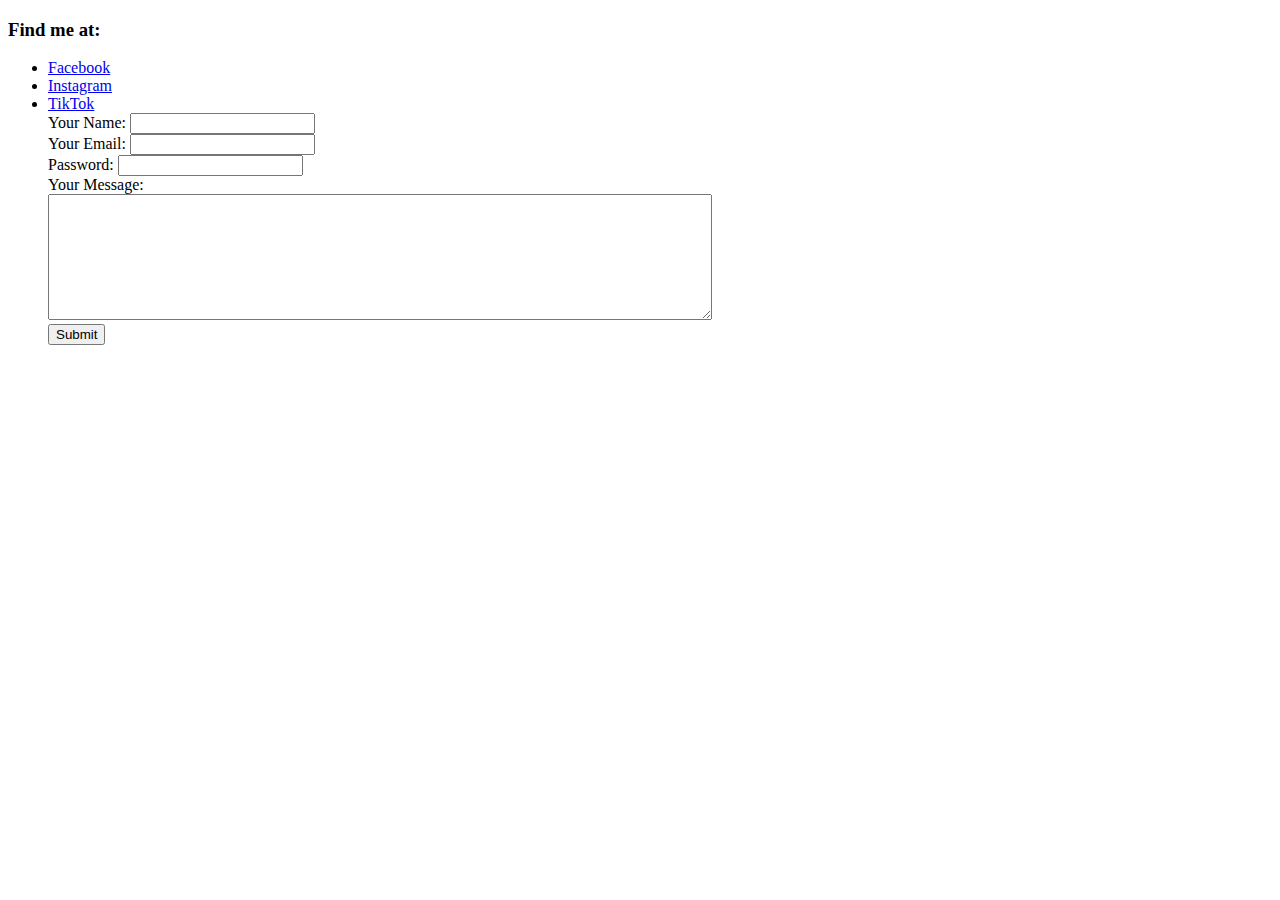
==== Socials.html @ f7c1fd97 "Added initial CV website files" ====
<!DOCTYPE html>
<html lang="en" dir="ltr">
  <head>
    <meta charset="utf-8">
    <title>Socials</title>
  </head>
  <body>
    <h3>Find me at:</h3>
    <ul>
      <li><a href="https://www.facebook.com/cinder.bayongasan">Facebook</a></li>
      <li> <a href="https://www.instagram.com/cinderbayo/?hl=en">Instagram</a></li>
      <li> <a href="https://www.tiktok.com/@cinder.b">TikTok</a></li>

      <form class="" action="index.html" method="post">
        <label>Your Name:</label>
        <input type="text" name="Your Name" value=""> <br>
        <label>Your Email:</label>
        <input type="email" name="Your Email" value=""><br>
        <label>Password:</label>
        <input type="password" name="Password" value=""><br>
        <label>Your Message:</label> <br>
        <textarea name="name" rows="8" cols="80"></textarea><br>
        <input type="submit" name="">
      </form>
    </ul>
  </body>
</html>
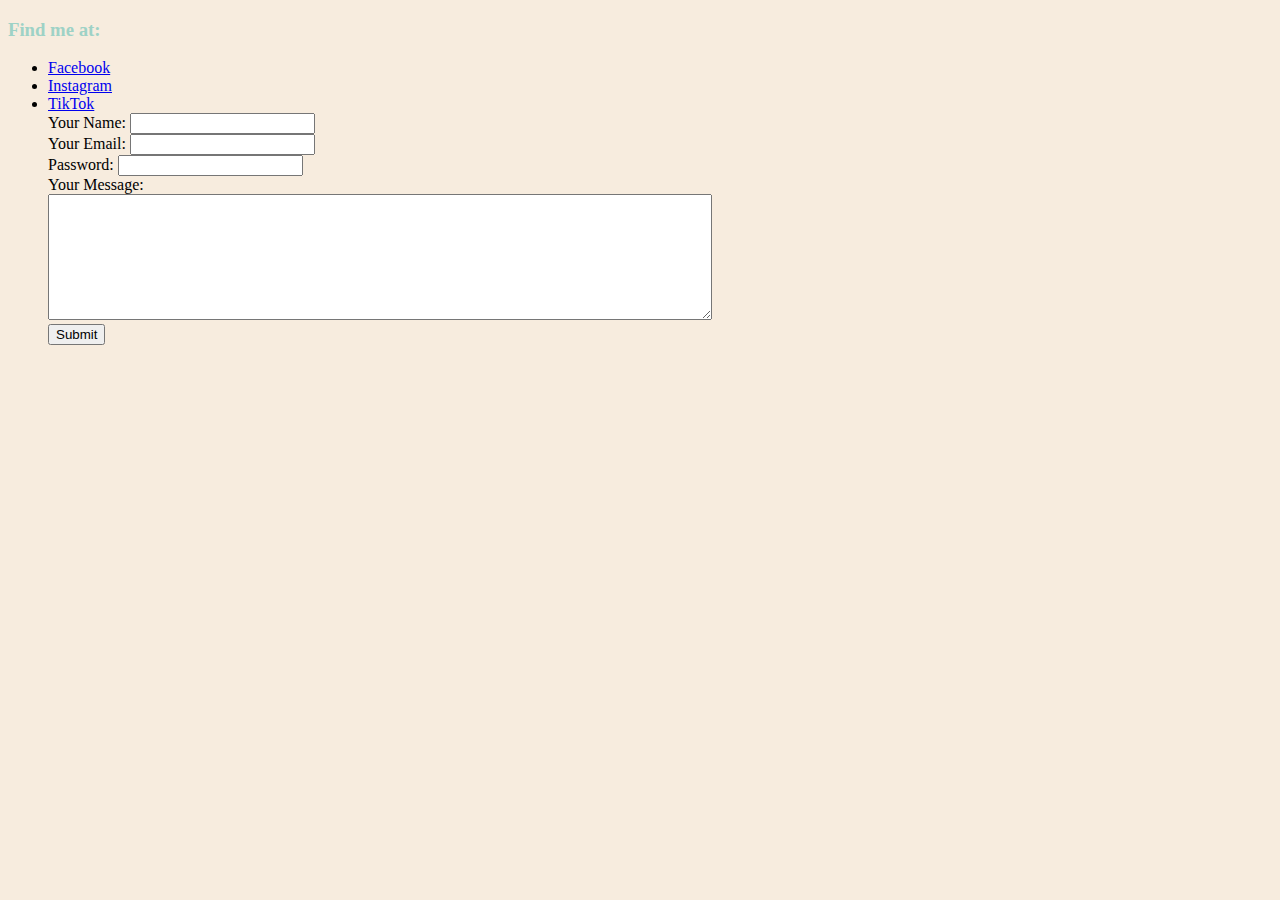
==== commit 1cc21c54: "Added CSS external" ====
--- a/Socials.html
+++ b/Socials.html
@@ -3,6 +3,7 @@
   <head>
     <meta charset="utf-8">
     <title>Socials</title>
+      <link rel="stylesheet" href="css/styles.css">
   </head>
   <body>
     <h3>Find me at:</h3>
--- a/css/styles.css
+++ b/css/styles.css
@@ -0,0 +1,18 @@
+body{
+  background-color: #F7ECDE;
+}
+hr{
+  border-style: dotted none none;
+  border-color: #E9DAC1;
+  border-width: 8px;
+  width: 5%;
+}
+h1{
+  color: #54BAB9;
+}
+h3{
+  color: #9ED2C6;
+}
+thead{
+  color: #9ED2C6;
+}
